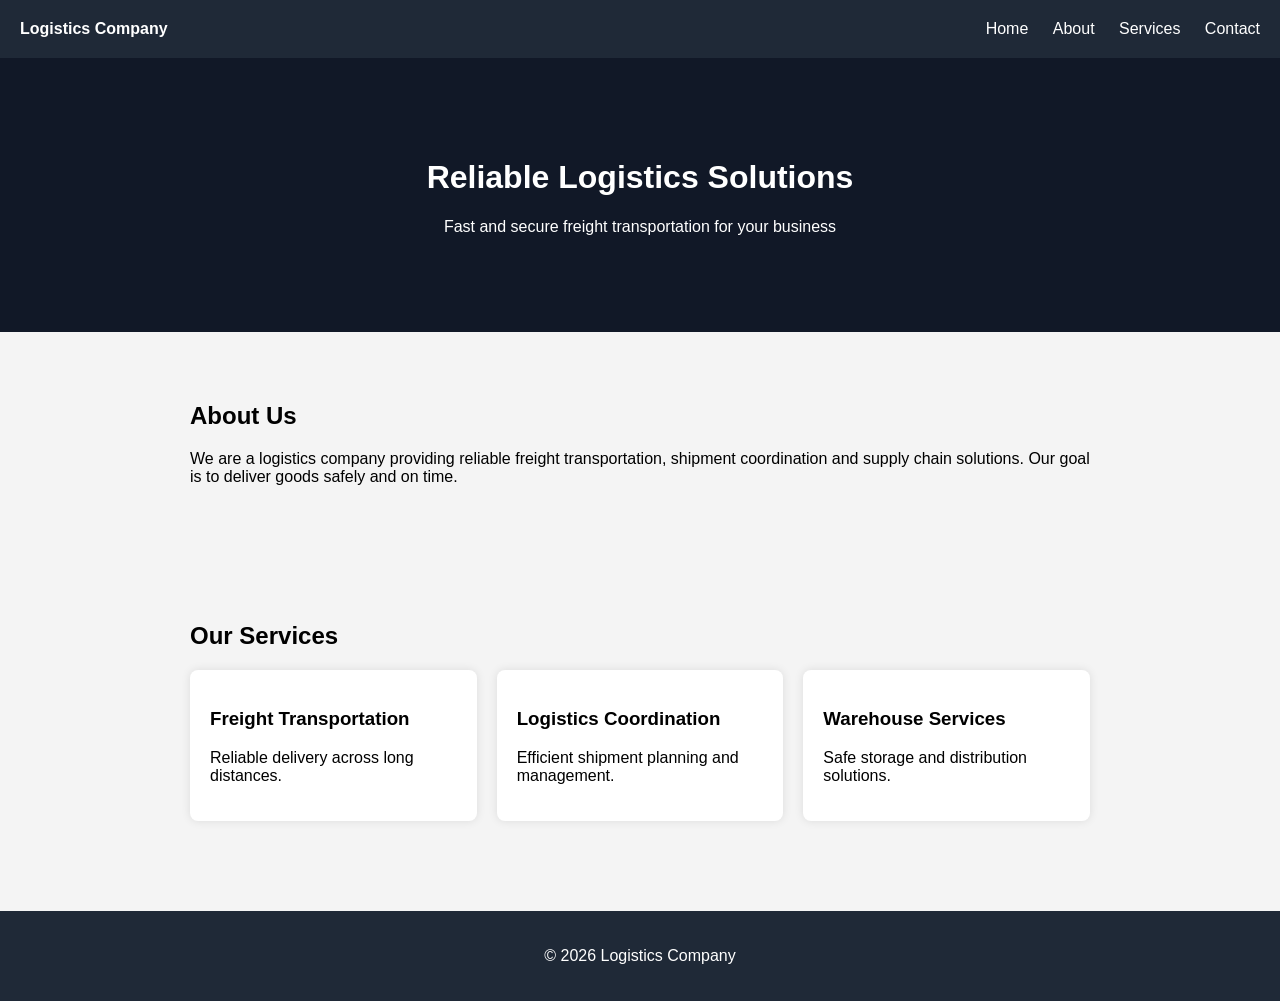
==== index.html @ 4ae96851 "index.html" ====
<!DOCTYPE html>
<html lang="en">

<head>
<meta charset="UTF-8">
<meta name="viewport" content="width=device-width, initial-scale=1.0">
<title>Logistics Company</title>

<style>

body{
margin:0;
font-family:Arial, Helvetica, sans-serif;
background:#f4f4f4;
}

.navbar{
background:#1f2937;
color:white;
padding:20px;
display:flex;
justify-content:space-between;
}

.navbar a{
color:white;
text-decoration:none;
margin-left:20px;
}

.hero{
background:#111827;
color:white;
padding:80px 20px;
text-align:center;
}

.section{
padding:50px 20px;
max-width:900px;
margin:auto;
}

.services{
display:grid;
grid-template-columns:repeat(3,1fr);
gap:20px;
}

.card{
background:white;
padding:20px;
border-radius:8px;
box-shadow:0 0 10px rgba(0,0,0,0.1);
}

.footer{
background:#1f2937;
color:white;
text-align:center;
padding:20px;
margin-top:40px;
}

</style>
</head>

<body>

<div class="navbar">
<div><b>Logistics Company</b></div>
<div>
<a href="#">Home</a>
<a href="#">About</a>
<a href="#">Services</a>
<a href="#">Contact</a>
</div>
</div>

<div class="hero">
<h1>Reliable Logistics Solutions</h1>
<p>Fast and secure freight transportation for your business</p>
</div>

<div class="section">
<h2>About Us</h2>
<p>
We are a logistics company providing reliable freight transportation,
shipment coordination and supply chain solutions.
Our goal is to deliver goods safely and on time.
</p>
</div>

<div class="section">
<h2>Our Services</h2>

<div class="services">

<div class="card">
<h3>Freight Transportation</h3>
<p>Reliable delivery across long distances.</p>
</div>

<div class="card">
<h3>Logistics Coordination</h3>
<p>Efficient shipment planning and management.</p>
</div>

<div class="card">
<h3>Warehouse Services</h3>
<p>Safe storage and distribution solutions.</p>
</div>

</div>

</div>

<div class="footer">
<p>© 2026 Logistics Company</p>
</div>

</body>
</html>
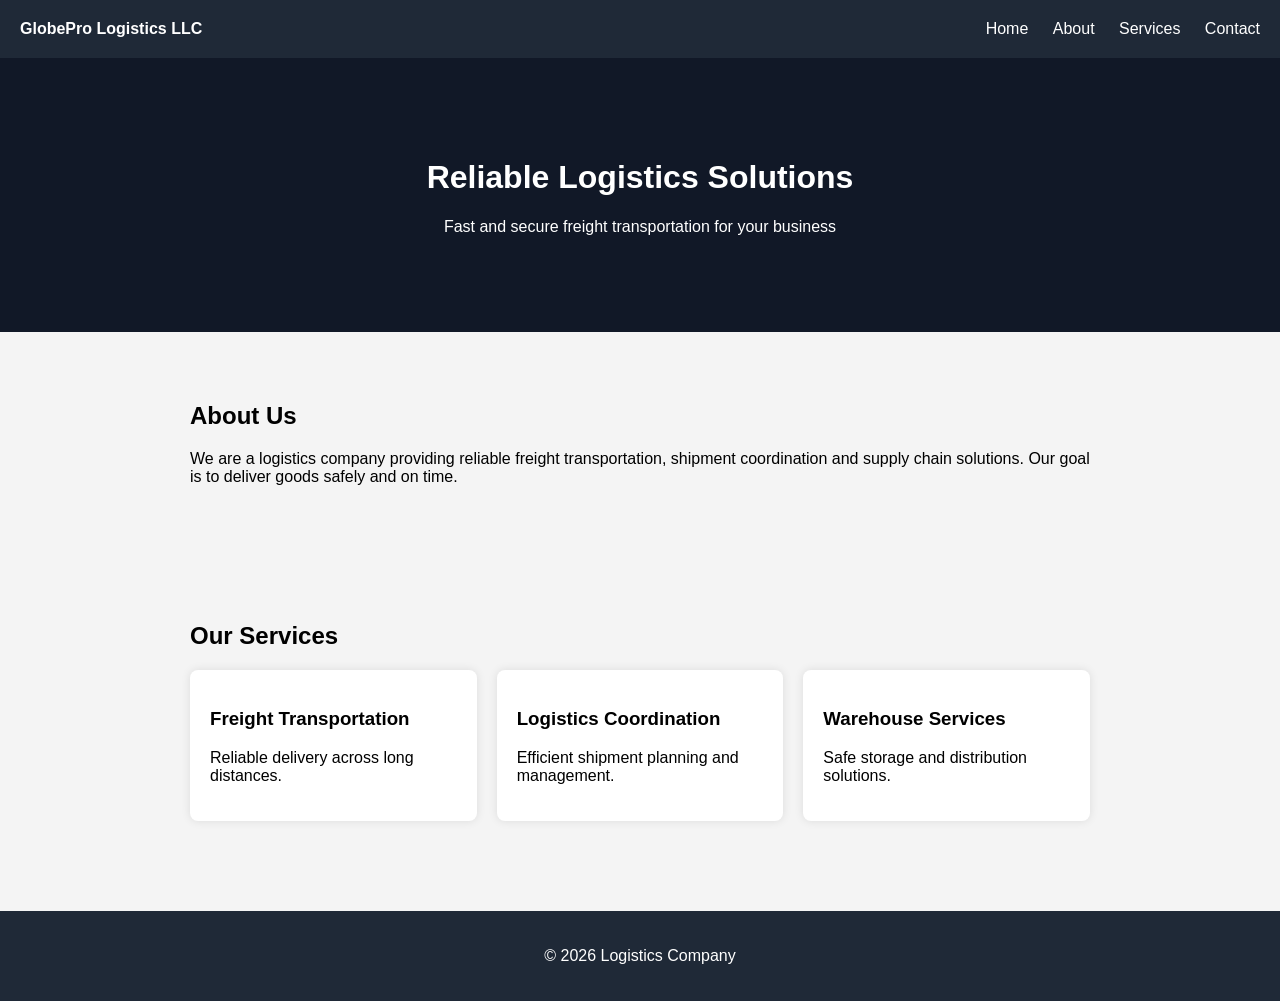
==== commit d419d485: "Update index.html" ====
--- a/index.html
+++ b/index.html
@@ -4,7 +4,7 @@
 <head>
 <meta charset="UTF-8">
 <meta name="viewport" content="width=device-width, initial-scale=1.0">
-<title>Logistics Company</title>
+<title>GlobePro Logistics LLC</title>
 
 <style>
 
@@ -68,7 +68,7 @@
 <body>
 
 <div class="navbar">
-<div><b>Logistics Company</b></div>
+<div><b>GlobePro Logistics LLC</b></div>
 <div>
 <a href="#">Home</a>
 <a href="#">About</a>
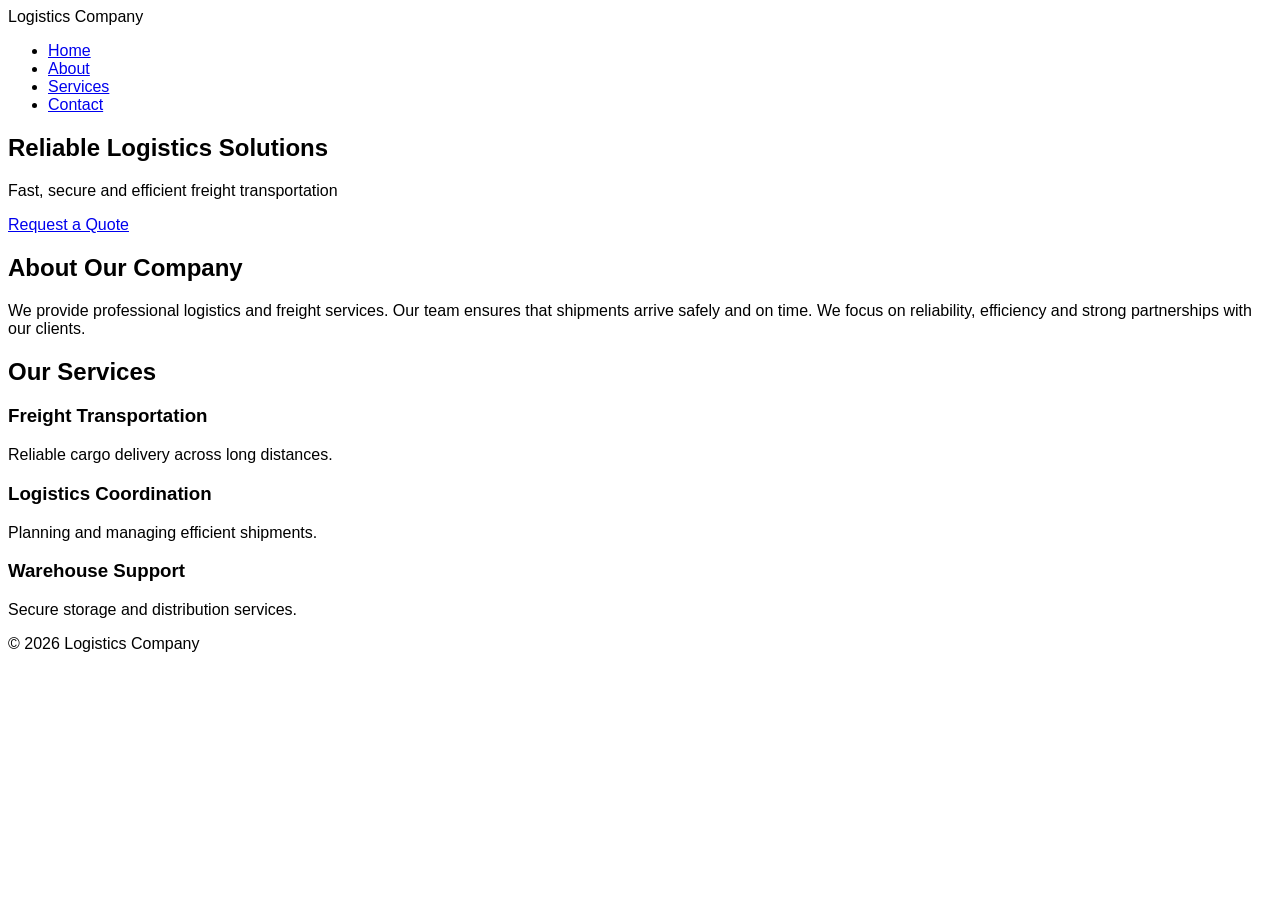
==== commit 6835e7b9: "Update index.html" ====
--- a/index.html
+++ b/index.html
@@ -4,120 +4,87 @@
 <head>
 <meta charset="UTF-8">
 <meta name="viewport" content="width=device-width, initial-scale=1.0">
-<title>GlobePro Logistics LLC</title>
 
-<style>
+<title>Logistics Company</title>
 
-body{
-margin:0;
-font-family:Arial, Helvetica, sans-serif;
-background:#f4f4f4;
-}
+<link rel="stylesheet" href="css/style.css">
 
-.navbar{
-background:#1f2937;
-color:white;
-padding:20px;
-display:flex;
-justify-content:space-between;
-}
-
-.navbar a{
-color:white;
-text-decoration:none;
-margin-left:20px;
-}
-
-.hero{
-background:#111827;
-color:white;
-padding:80px 20px;
-text-align:center;
-}
-
-.section{
-padding:50px 20px;
-max-width:900px;
-margin:auto;
-}
-
-.services{
-display:grid;
-grid-template-columns:repeat(3,1fr);
-gap:20px;
-}
-
-.card{
-background:white;
-padding:20px;
-border-radius:8px;
-box-shadow:0 0 10px rgba(0,0,0,0.1);
-}
-
-.footer{
-background:#1f2937;
-color:white;
-text-align:center;
-padding:20px;
-margin-top:40px;
-}
-
-</style>
 </head>
 
 <body>
 
-<div class="navbar">
-<div><b>GlobePro Logistics LLC</b></div>
-<div>
-<a href="#">Home</a>
-<a href="#">About</a>
-<a href="#">Services</a>
-<a href="#">Contact</a>
-</div>
+<nav class="navbar">
+
+<div class="logo">
+Logistics Company
 </div>
 
-<div class="hero">
+<ul class="nav-links">
+<li><a href="index.html">Home</a></li>
+<li><a href="about.html">About</a></li>
+<li><a href="services.html">Services</a></li>
+<li><a href="contact.html">Contact</a></li>
+</ul>
+
+</nav>
+
+<section class="hero">
+
 <h1>Reliable Logistics Solutions</h1>
-<p>Fast and secure freight transportation for your business</p>
+
+<p>
+Fast, secure and efficient freight transportation
+</p>
+
+<a class="btn" href="contact.html">
+Request a Quote
+</a>
+
+</section>
+
+<section class="about">
+
+<h2>About Our Company</h2>
+
+<p>
+We provide professional logistics and freight services.
+Our team ensures that shipments arrive safely and on time.
+We focus on reliability, efficiency and strong partnerships
+with our clients.
+</p>
+
+</section>
+
+<section class="services">
+
+<h2>Our Services</h2>
+
+<div class="service-grid">
+
+<div class="service-card">
+<h3>Freight Transportation</h3>
+<p>Reliable cargo delivery across long distances.</p>
 </div>
 
-<div class="section">
-<h2>About Us</h2>
-<p>
-We are a logistics company providing reliable freight transportation,
-shipment coordination and supply chain solutions.
-Our goal is to deliver goods safely and on time.
-</p>
+<div class="service-card">
+<h3>Logistics Coordination</h3>
+<p>Planning and managing efficient shipments.</p>
 </div>
 
-<div class="section">
-<h2>Our Services</h2>
-
-<div class="services">
-
-<div class="card">
-<h3>Freight Transportation</h3>
-<p>Reliable delivery across long distances.</p>
-</div>
-
-<div class="card">
-<h3>Logistics Coordination</h3>
-<p>Efficient shipment planning and management.</p>
-</div>
-
-<div class="card">
-<h3>Warehouse Services</h3>
-<p>Safe storage and distribution solutions.</p>
+<div class="service-card">
+<h3>Warehouse Support</h3>
+<p>Secure storage and distribution services.</p>
 </div>
 
 </div>
 
-</div>
+</section>
 
-<div class="footer">
+<footer>
+
 <p>© 2026 Logistics Company</p>
-</div>
+
+</footer>
 
 </body>
 </html>
--- a/css/style.css
+++ b/css/style.css
@@ -0,0 +1,3 @@
+body{
+font-family: Arial;
+}
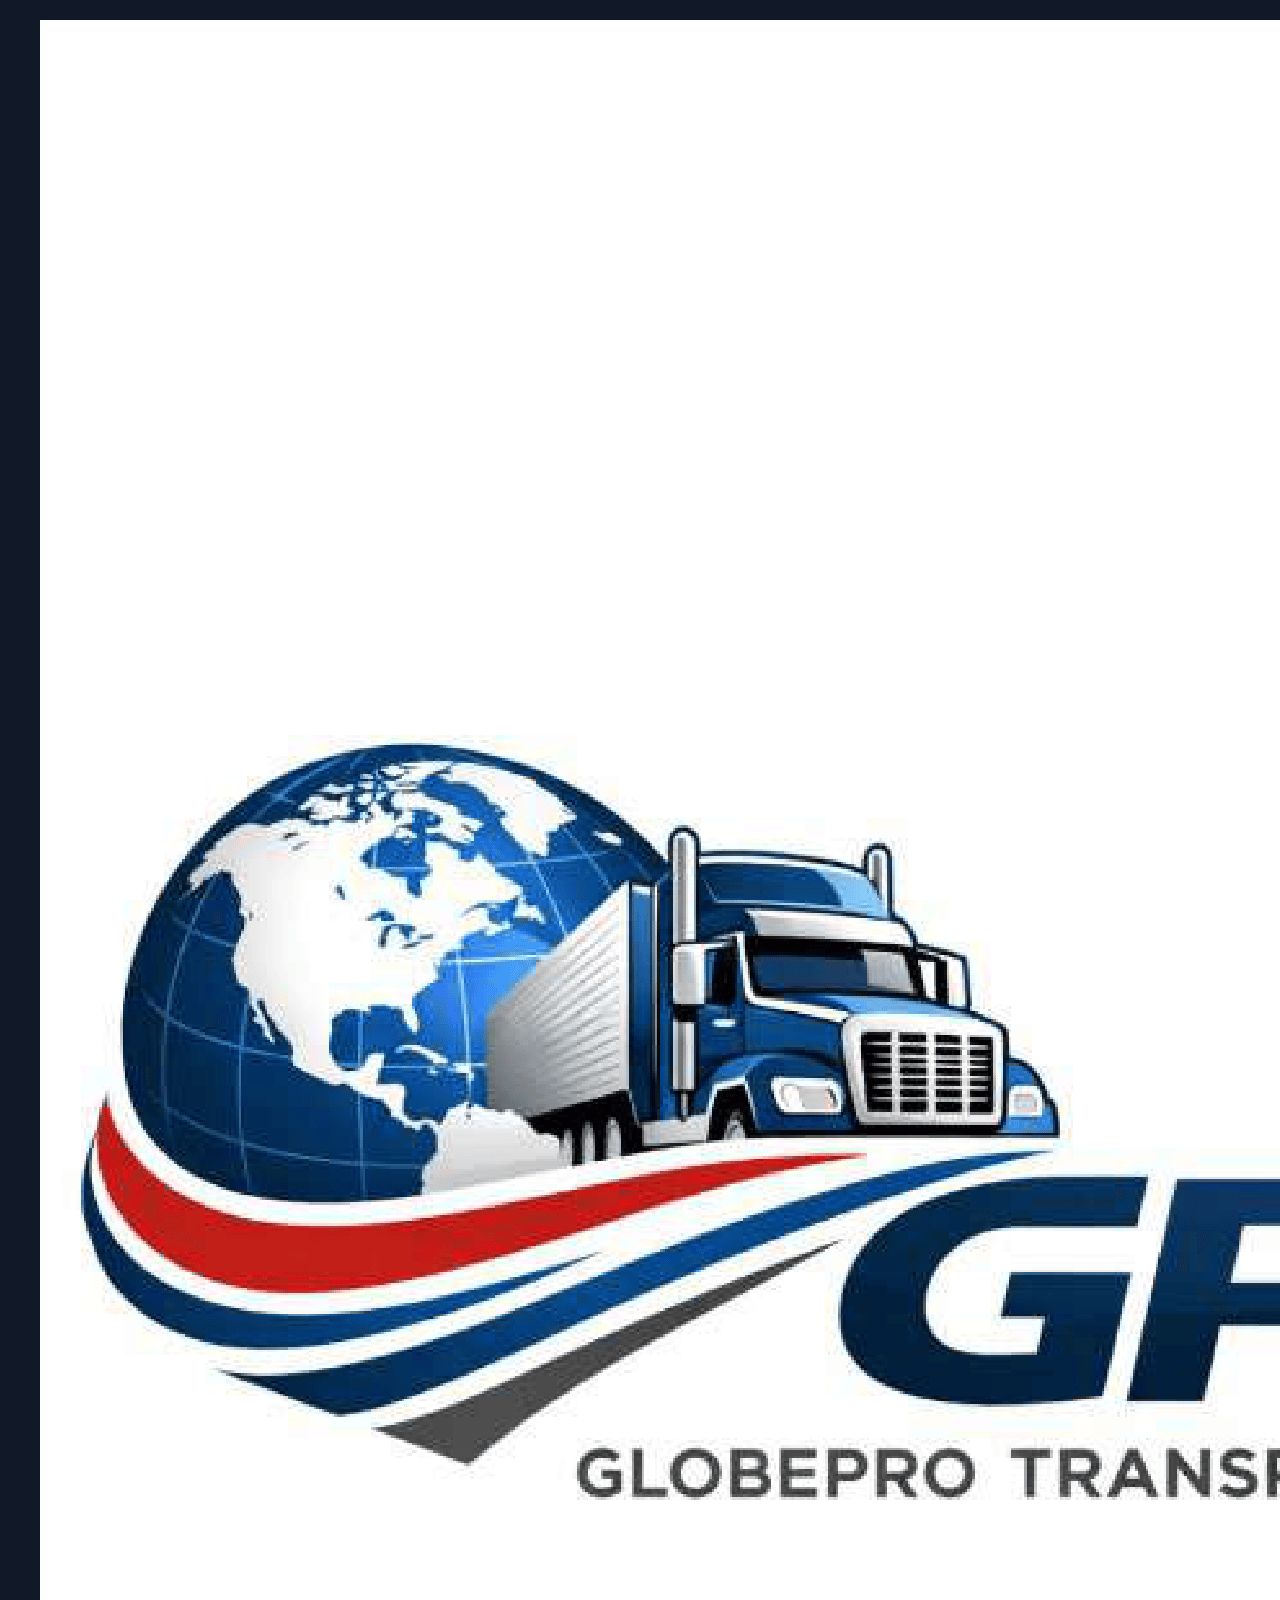
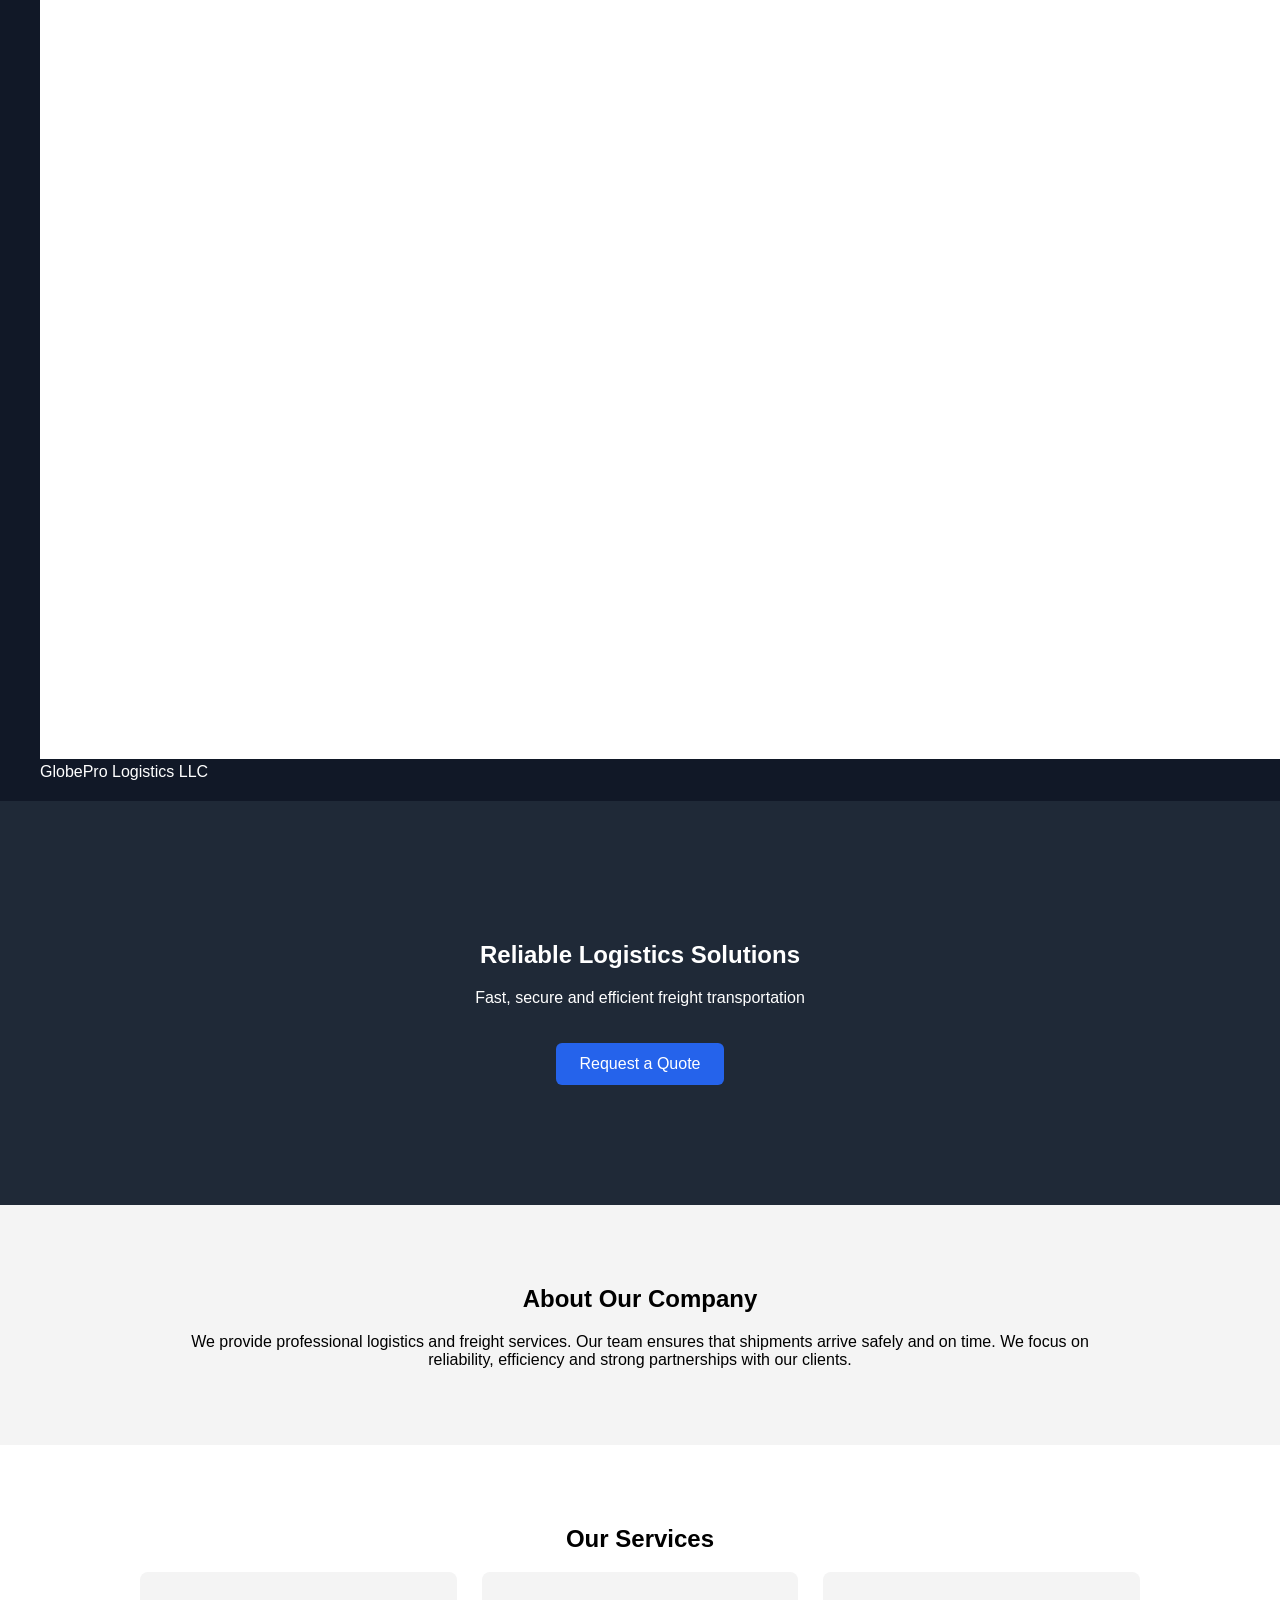
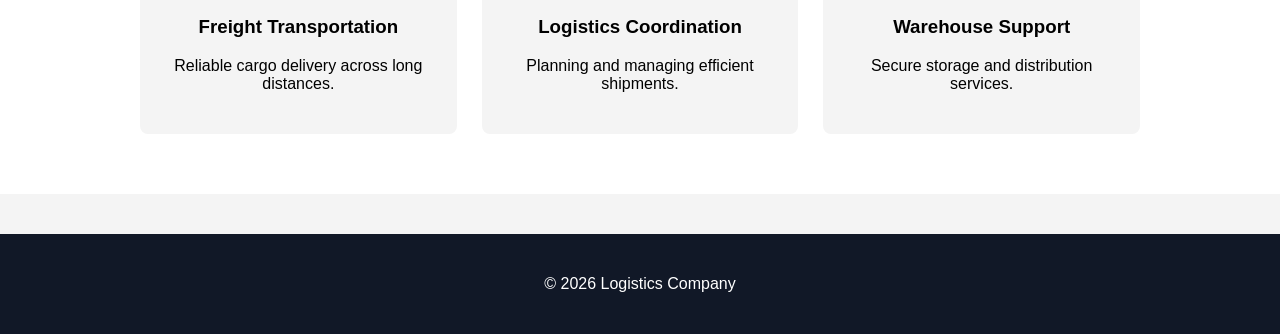
==== commit 96ef67b4: "Update index.html" ====
--- a/index.html
+++ b/index.html
@@ -16,7 +16,8 @@
 <nav class="navbar">
 
 <div class="logo">
-Logistics Company
+<img src="images/logo.png" class="logo-img">
+<span>GlobePro Logistics LLC</span>
 </div>
 
 <ul class="nav-links">
--- a/css/style.css
+++ b/css/style.css
@@ -1,3 +1,78 @@
 body{
-font-family: Arial;
+margin:0;
+font-family:Arial, Helvetica, sans-serif;
+background:#f4f4f4;
 }
+
+.navbar{
+display:flex;
+justify-content:space-between;
+align-items:center;
+background:#111827;
+padding:20px 40px;
+color:white;
+}
+
+.nav-links{
+list-style:none;
+display:flex;
+gap:25px;
+}
+
+.nav-links a{
+color:white;
+text-decoration:none;
+font-weight:bold;
+}
+
+.hero{
+text-align:center;
+padding:120px 20px;
+background:#1f2937;
+color:white;
+}
+
+.btn{
+display:inline-block;
+margin-top:20px;
+padding:12px 24px;
+background:#2563eb;
+color:white;
+text-decoration:none;
+border-radius:6px;
+}
+
+.about{
+padding:60px 20px;
+max-width:900px;
+margin:auto;
+text-align:center;
+}
+
+.services{
+padding:60px 20px;
+background:white;
+text-align:center;
+}
+
+.service-grid{
+display:grid;
+grid-template-columns:repeat(3,1fr);
+gap:25px;
+max-width:1000px;
+margin:auto;
+}
+
+.service-card{
+background:#f4f4f4;
+padding:25px;
+border-radius:8px;
+}
+
+footer{
+background:#111827;
+color:white;
+text-align:center;
+padding:25px;
+margin-top:40px;
+}
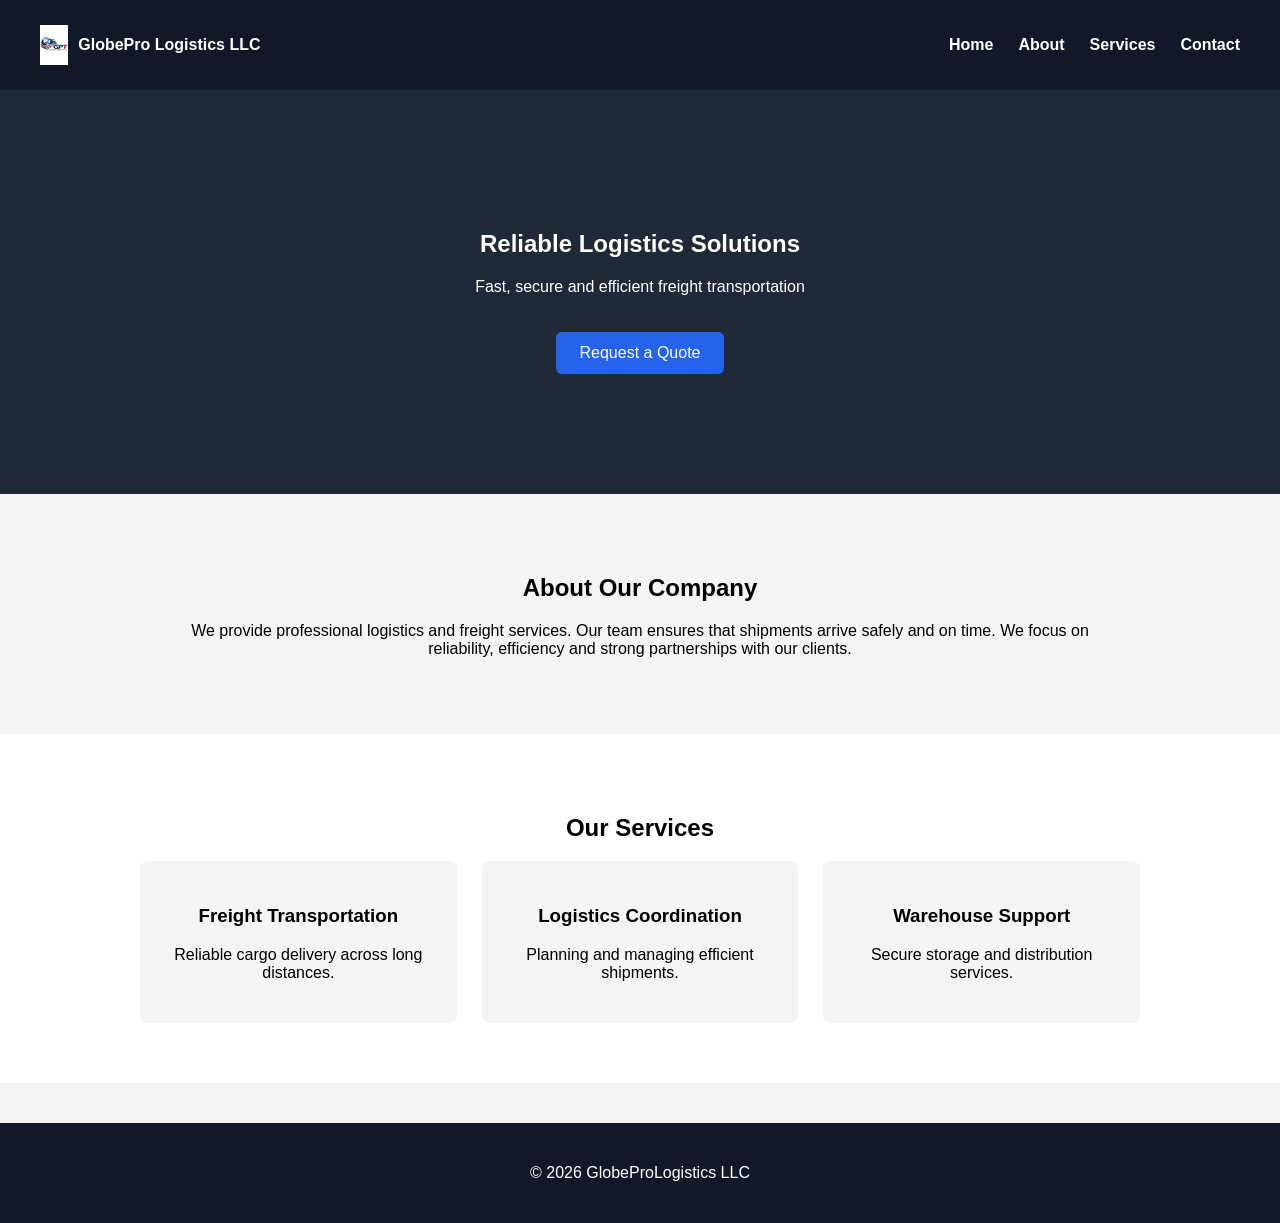
==== commit 8242e954: "Update index.html" ====
--- a/index.html
+++ b/index.html
@@ -5,7 +5,7 @@
 <meta charset="UTF-8">
 <meta name="viewport" content="width=device-width, initial-scale=1.0">
 
-<title>Logistics Company</title>
+<title>GlobePro Logistics LLC</title>
 
 <link rel="stylesheet" href="css/style.css">
 
@@ -83,7 +83,7 @@
 
 <footer>
 
-<p>© 2026 Logistics Company</p>
+<p>© 2026 GlobeProLogistics LLC</p>
 
 </footer>
 
--- a/css/style.css
+++ b/css/style.css
@@ -76,3 +76,14 @@
 padding:25px;
 margin-top:40px;
 }
+
+.logo{
+display:flex;
+align-items:center;
+gap:10px;
+font-weight:bold;
+}
+
+.logo-img{
+height:40px;
+}
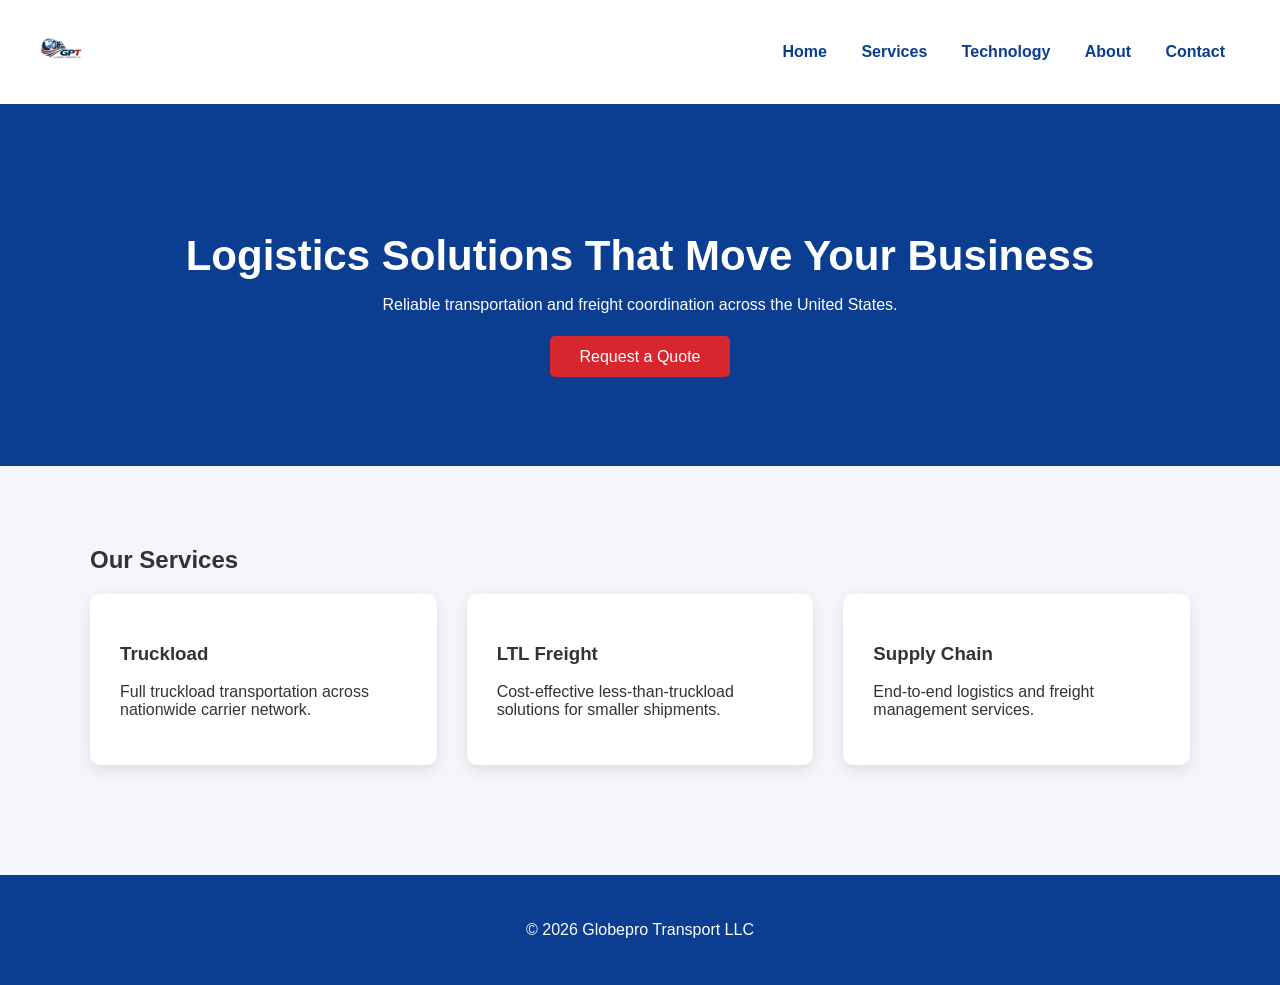
==== commit 9f7956bd: "Update index.html" ====
--- a/index.html
+++ b/index.html
@@ -1,11 +1,9 @@
 <!DOCTYPE html>
-<html lang="en">
+<html>
 
 <head>
-<meta charset="UTF-8">
-<meta name="viewport" content="width=device-width, initial-scale=1.0">
 
-<title>GlobePro Logistics LLC</title>
+<title>Globepro Transport LLC</title>
 
 <link rel="stylesheet" href="css/style.css">
 
@@ -13,79 +11,76 @@
 
 <body>
 
-<nav class="navbar">
+<header>
 
 <div class="logo">
-<img src="images/logo.png" class="logo-img">
-<span>GlobePro Logistics LLC</span>
+<img src="images/logo.png">
 </div>
 
-<ul class="nav-links">
-<li><a href="index.html">Home</a></li>
-<li><a href="about.html">About</a></li>
-<li><a href="services.html">Services</a></li>
-<li><a href="contact.html">Contact</a></li>
-</ul>
+<nav>
+
+<a href="index.html">Home</a>
+<a href="services.html">Services</a>
+<a href="technology.html">Technology</a>
+<a href="about.html">About</a>
+<a href="contact.html">Contact</a>
 
 </nav>
 
-<section class="hero">
+</header>
 
-<h1>Reliable Logistics Solutions</h1>
+<div class="hero">
 
-<p>
-Fast, secure and efficient freight transportation
-</p>
+<h1>Logistics Solutions That Move Your Business</h1>
 
-<a class="btn" href="contact.html">
-Request a Quote
-</a>
+<p>Reliable transportation and freight coordination across the United States.</p>
 
-</section>
+<br>
 
-<section class="about">
+<a class="btn" href="contact.html">Request a Quote</a>
 
-<h2>About Our Company</h2>
+</div>
 
-<p>
-We provide professional logistics and freight services.
-Our team ensures that shipments arrive safely and on time.
-We focus on reliability, efficiency and strong partnerships
-with our clients.
-</p>
-
-</section>
-
-<section class="services">
+<div class="section">
 
 <h2>Our Services</h2>
 
-<div class="service-grid">
+<div class="services">
 
-<div class="service-card">
-<h3>Freight Transportation</h3>
-<p>Reliable cargo delivery across long distances.</p>
+<div class="card">
+
+<h3>Truckload</h3>
+
+<p>Full truckload transportation across nationwide carrier network.</p>
+
 </div>
 
-<div class="service-card">
-<h3>Logistics Coordination</h3>
-<p>Planning and managing efficient shipments.</p>
+<div class="card">
+
+<h3>LTL Freight</h3>
+
+<p>Cost-effective less-than-truckload solutions for smaller shipments.</p>
+
 </div>
 
-<div class="service-card">
-<h3>Warehouse Support</h3>
-<p>Secure storage and distribution services.</p>
+<div class="card">
+
+<h3>Supply Chain</h3>
+
+<p>End-to-end logistics and freight management services.</p>
+
 </div>
 
 </div>
 
-</section>
+</div>
 
 <footer>
 
-<p>© 2026 GlobeProLogistics LLC</p>
+<p>© 2026 Globepro Transport LLC</p>
 
 </footer>
 
 </body>
+
 </html>
--- a/css/style.css
+++ b/css/style.css
@@ -1,89 +1,73 @@
 body{
+font-family: Arial, sans-serif;
 margin:0;
-font-family:Arial, Helvetica, sans-serif;
-background:#f4f4f4;
+background:#F4F6F9;
+color:#333;
 }
 
-.navbar{
+header{
+background:white;
+padding:20px 40px;
 display:flex;
+align-items:center;
 justify-content:space-between;
-align-items:center;
-background:#111827;
-padding:20px 40px;
-color:white;
+box-shadow:0 2px 5px rgba(0,0,0,0.1);
 }
 
-.nav-links{
-list-style:none;
-display:flex;
-gap:25px;
+.logo img{
+height:60px;
 }
 
-.nav-links a{
-color:white;
+nav a{
+margin:0 15px;
 text-decoration:none;
+color:#0B3D91;
 font-weight:bold;
 }
 
 .hero{
+background:#0B3D91;
+color:white;
+padding:100px 20px;
 text-align:center;
-padding:120px 20px;
-background:#1f2937;
-color:white;
+}
+
+.hero h1{
+font-size:42px;
+margin-bottom:10px;
 }
 
 .btn{
-display:inline-block;
-margin-top:20px;
-padding:12px 24px;
-background:#2563eb;
+background:#D7262E;
 color:white;
+padding:12px 30px;
 text-decoration:none;
-border-radius:6px;
+border-radius:5px;
 }
 
-.about{
+.section{
+max-width:1100px;
+margin:auto;
 padding:60px 20px;
-max-width:900px;
-margin:auto;
-text-align:center;
 }
 
 .services{
-padding:60px 20px;
-background:white;
-text-align:center;
+display:grid;
+grid-template-columns:repeat(3,1fr);
+gap:30px;
 }
 
-.service-grid{
-display:grid;
-grid-template-columns:repeat(3,1fr);
-gap:25px;
-max-width:1000px;
-margin:auto;
-}
-
-.service-card{
-background:#f4f4f4;
-padding:25px;
-border-radius:8px;
+.card{
+background:white;
+padding:30px;
+border-radius:10px;
+box-shadow:0 5px 15px rgba(0,0,0,0.1);
 }
 
 footer{
-background:#111827;
+background:#0B3D91;
 color:white;
 text-align:center;
-padding:25px;
-margin-top:40px;
+padding:30px;
+margin-top:50px;
 }
-
-.logo{
-display:flex;
-align-items:center;
-gap:10px;
-font-weight:bold;
-}
-
-.logo-img{
-height:40px;
-}
